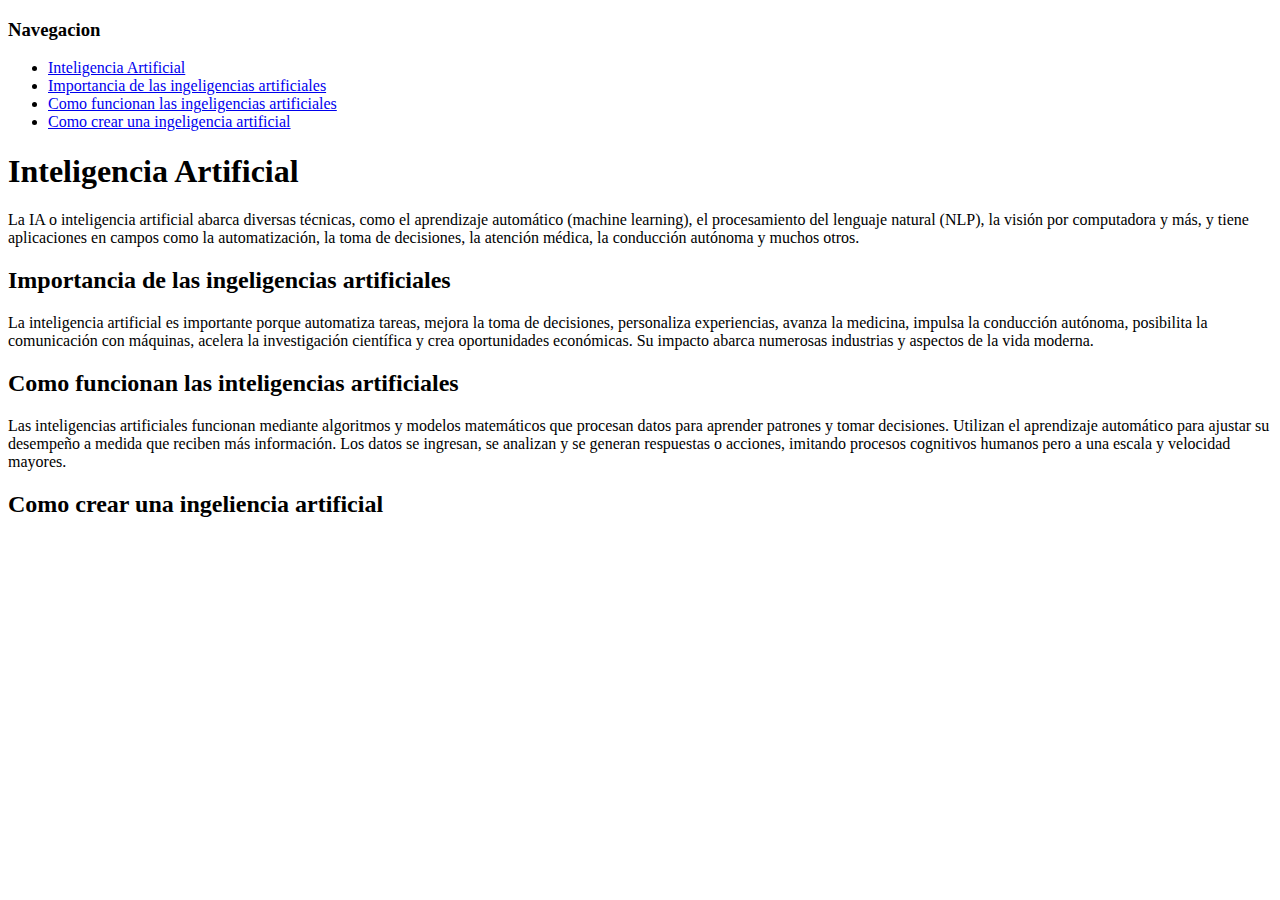
==== Index.html @ 0193ed45 "Se borro una copia de IMAGENES" ====
<!DOCTYPE html>
<html lang="es">
<head>
    <meta charset="UTF-8">
    <meta name="viewport" content="width=device-width, initial-scale=1.0">
     <meta name="author" content='Jose David Hurtado Silva'>
     <meta name="descripcion" content="La inteligencia artificial (IA) se refiere a la simulación de procesos de inteligencia humana mediante sistemas computacionales. Estos sistemas pueden aprender de datos, adaptarse a nuevas situaciones, realizar tareas que normalmente requerirían inteligencia humana y mejorar su rendimiento a lo largo del tiempo.">                
     <meta name="keywords" content="Tecnologia, Inteligencia, Futuro, Maquinas">
    <title>Inteligencia Artificial</title>
</head>
<body>

    <div>
        
      <h3>Navegacion</h3>
      <ul>
        <li><a href="#01">Inteligencia Artificial</a> </li>
        <li><a href="#02">Importancia de las ingeligencias artificiales</a> </li>
        <li><a href="#03">Como funcionan las ingeligencias artificiales</a> </li>
        <li><a href="#04">Como crear una ingeligencia artificial</a></li>
    </ul>


    </div>










<div id="01">

    <h1>Inteligencia Artificial</h1>
    <p>
        La IA o inteligencia artificial abarca diversas técnicas, como el aprendizaje automático (machine learning), el procesamiento del lenguaje natural (NLP), la visión por computadora y más, y tiene aplicaciones en campos como la automatización, la toma de decisiones, la atención médica, la conducción autónoma y muchos otros.
    </p>

</div>

  
<div id="02">
    
    <h2>Importancia de las ingeligencias artificiales</h2>
    <p>
        La inteligencia artificial es importante porque automatiza tareas, mejora la toma de decisiones, personaliza experiencias, avanza la medicina, impulsa la conducción autónoma, posibilita la comunicación con máquinas, acelera la investigación científica y crea oportunidades económicas. Su impacto abarca numerosas industrias y aspectos de la vida moderna.
    </p>

</div>

<div id="03">
    
    <h2>Como funcionan las inteligencias artificiales</h2>
    <p>
        Las inteligencias artificiales funcionan mediante algoritmos y modelos matemáticos que procesan datos para aprender patrones y tomar decisiones. Utilizan el aprendizaje automático para ajustar su desempeño a medida que reciben más información. Los datos se ingresan, se analizan y se generan respuestas o acciones, imitando procesos cognitivos humanos pero a una escala y velocidad mayores.
    </p>

</div>


<div id="04">
      
    <h2>Como crear una ingeliencia artificial</h2>

    <p> 
        
    </p>

</div>






</body>
</html>
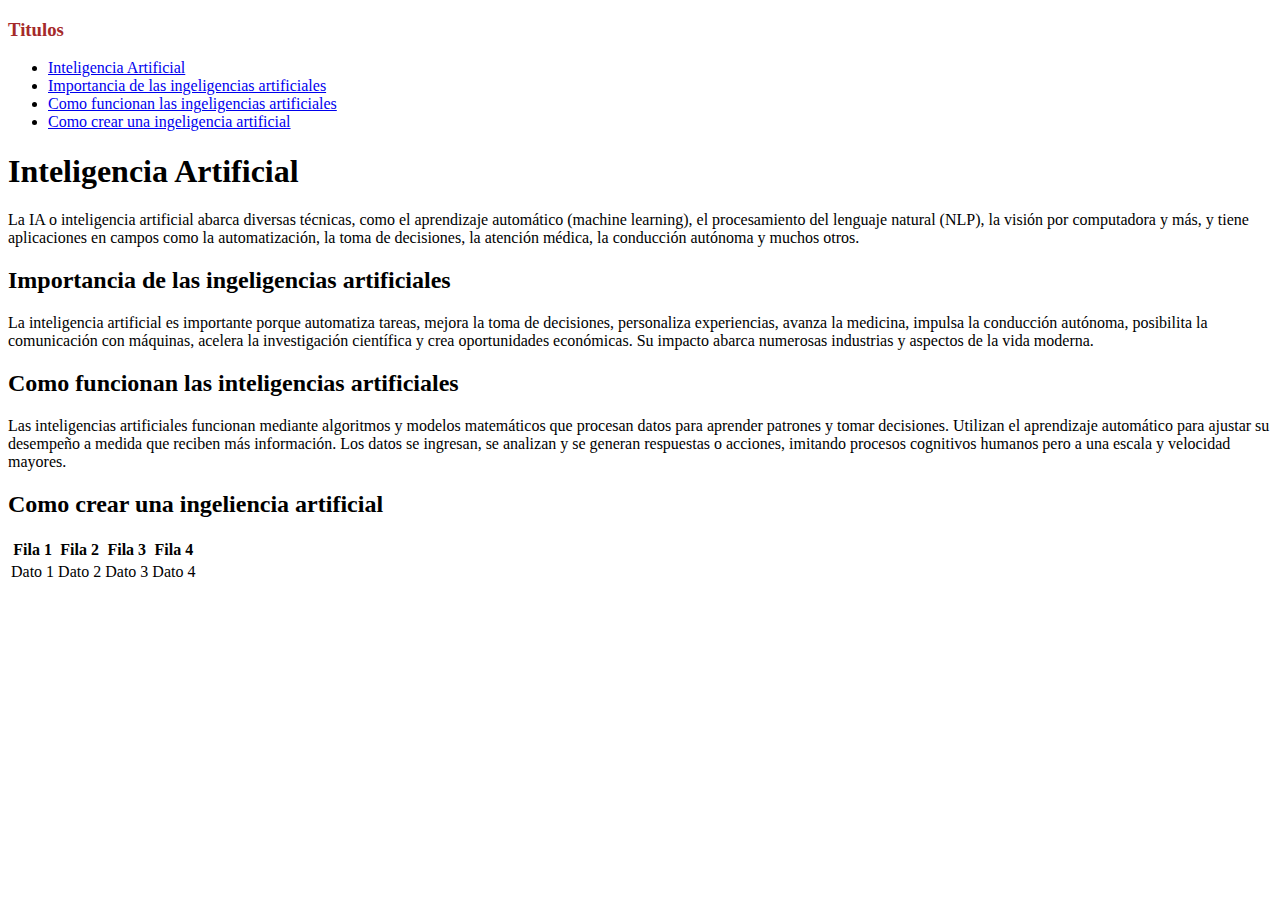
==== commit db194e65: "Se agrego Live Server" ====
--- a/Index.html
+++ b/Index.html
@@ -12,7 +12,7 @@
 
     <div>
         
-      <h3>Navegacion</h3>
+      <h3 style="color: brown;">Titulos</h3>
       <ul>
         <li><a href="#01">Inteligencia Artificial</a> </li>
         <li><a href="#02">Importancia de las ingeligencias artificiales</a> </li>
@@ -72,7 +72,31 @@
 </div>
 
 
+<div>
 
+    <table>
+        <thead>
+            <tr>   
+                <th>Fila 1</th>
+                <th>Fila 2</th>
+                <th>Fila 3</th>
+                <th>Fila 4</th>
+                
+            </tr>
+        </thead>
+
+        <tbody>
+            <td>Dato 1</td>
+            <td>Dato 2</td>
+            <td>Dato 3</td>
+            <td>Dato 4</td>
+        </tbody>
+        
+        <tfoot></tfoot>
+    </table>
+    
+
+</div>
 
 
 
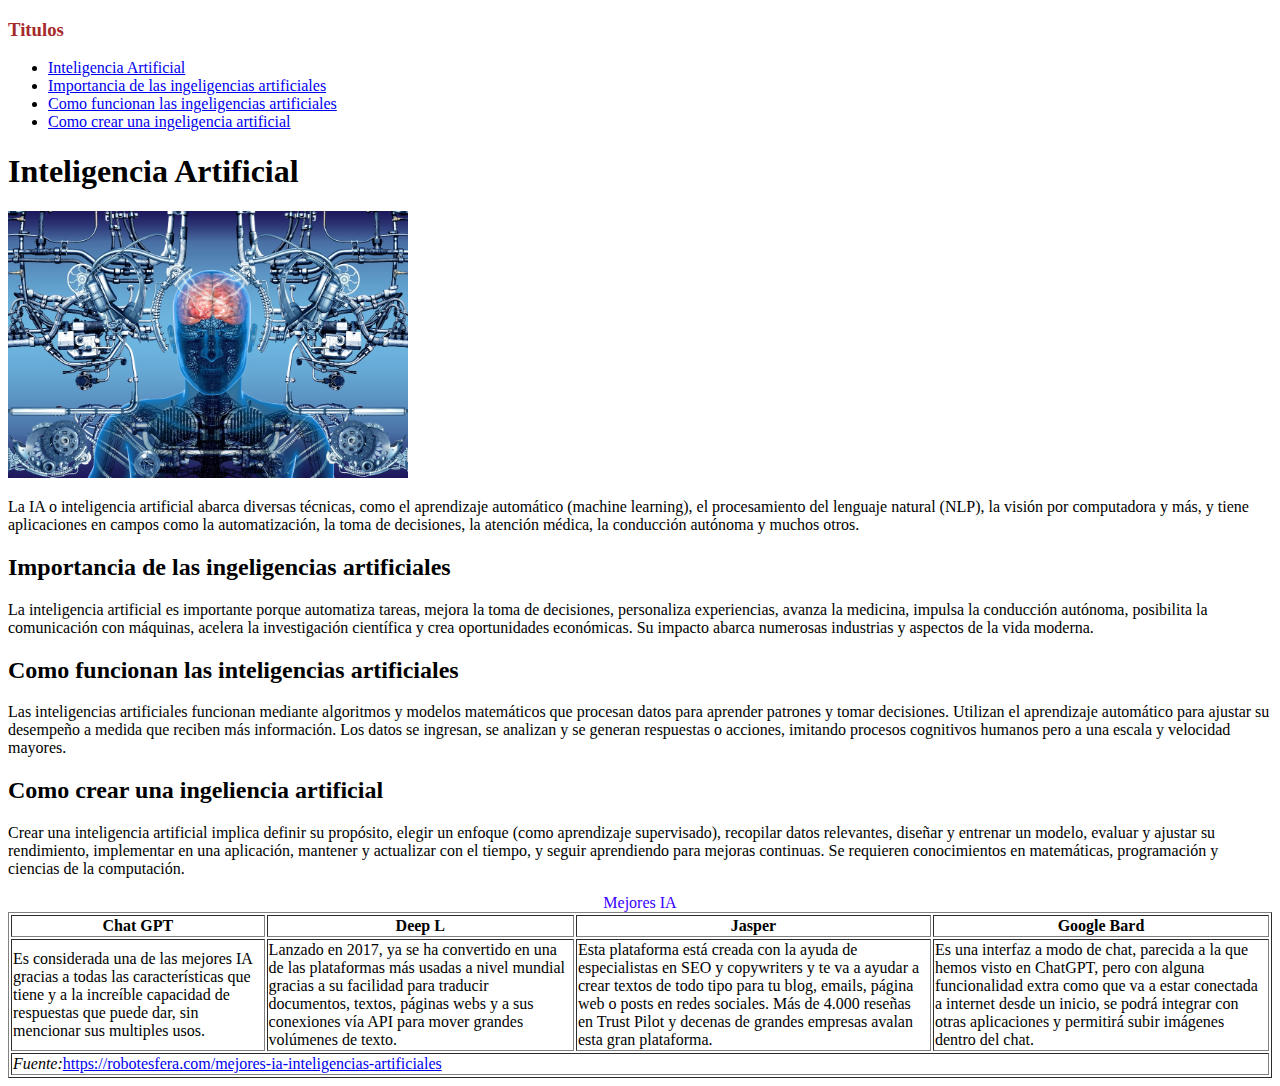
==== commit c0e568b2: "Se agregaron imagenes y un logo ala pagina." ====
--- a/Index.html
+++ b/Index.html
@@ -7,6 +7,7 @@
      <meta name="descripcion" content="La inteligencia artificial (IA) se refiere a la simulación de procesos de inteligencia humana mediante sistemas computacionales. Estos sistemas pueden aprender de datos, adaptarse a nuevas situaciones, realizar tareas que normalmente requerirían inteligencia humana y mejorar su rendimiento a lo largo del tiempo.">                
      <meta name="keywords" content="Tecnologia, Inteligencia, Futuro, Maquinas">
     <title>Inteligencia Artificial</title>
+    <link rel="icon"  type="image/png"  href="Imageness/ai.png">
 </head>
 <body>
 
@@ -35,6 +36,7 @@
 <div id="01">
 
     <h1>Inteligencia Artificial</h1>
+    <img src="Imageness/R.jfif" alt="Imagen no encontrada" width="400px">
     <p>
         La IA o inteligencia artificial abarca diversas técnicas, como el aprendizaje automático (machine learning), el procesamiento del lenguaje natural (NLP), la visión por computadora y más, y tiene aplicaciones en campos como la automatización, la toma de decisiones, la atención médica, la conducción autónoma y muchos otros.
     </p>
@@ -66,7 +68,7 @@
     <h2>Como crear una ingeliencia artificial</h2>
 
     <p> 
-        
+        Crear una inteligencia artificial implica definir su propósito, elegir un enfoque (como aprendizaje supervisado), recopilar datos relevantes, diseñar y entrenar un modelo, evaluar y ajustar su rendimiento, implementar en una aplicación, mantener y actualizar con el tiempo, y seguir aprendiendo para mejoras continuas. Se requieren conocimientos en matemáticas, programación y ciencias de la computación.
     </p>
 
 </div>
@@ -74,29 +76,35 @@
 
 <div>
 
-    <table>
+    <table border="1">
+        <caption style="color:rgb(55, 0, 255)">Mejores IA</caption>
         <thead>
             <tr>   
-                <th>Fila 1</th>
-                <th>Fila 2</th>
-                <th>Fila 3</th>
-                <th>Fila 4</th>
+                <th>Chat GPT</th>
+                <th>Deep L</th>
+                <th>Jasper</th>
+                <th>Google Bard</th>
                 
             </tr>
         </thead>
 
         <tbody>
-            <td>Dato 1</td>
-            <td>Dato 2</td>
-            <td>Dato 3</td>
-            <td>Dato 4</td>
+            <tr>
+             <td>Es considerada una de las mejores IA gracias a todas las características que tiene y a la increíble capacidad de respuestas que puede dar, sin mencionar sus multiples usos.</td>
+             <td>Lanzado en 2017, ya se ha convertido en una de las plataformas más usadas a nivel mundial gracias a su facilidad para traducir documentos, textos, páginas webs y a sus conexiones vía API para mover grandes volúmenes de texto.</td>
+             <td>Esta plataforma está creada con la ayuda de especialistas en SEO y copywriters y te va a ayudar a crear textos de todo tipo para tu blog, emails, página web o posts en redes sociales. Más de 4.000 reseñas en Trust Pilot y decenas de grandes empresas avalan esta gran plataforma.</td>
+             <td>Es una interfaz a modo de chat, parecida a la que hemos visto en ChatGPT, pero con alguna funcionalidad extra como que va a estar conectada a internet desde un inicio, se podrá integrar con otras aplicaciones y permitirá subir imágenes dentro del chat.</td>
+            </tr>
+
         </tbody>
-        
-        <tfoot></tfoot>
+
+        <tfoot>
+            <td colspan="4"><i>Fuente:</i><a href="https://robotesfera.com/mejores-ia-inteligencias-artificiales">https://robotesfera.com/mejores-ia-inteligencias-artificiales</a></td>
+        </tfoot>
     </table>
     
 
-</div>
+        </div>
 
 
 
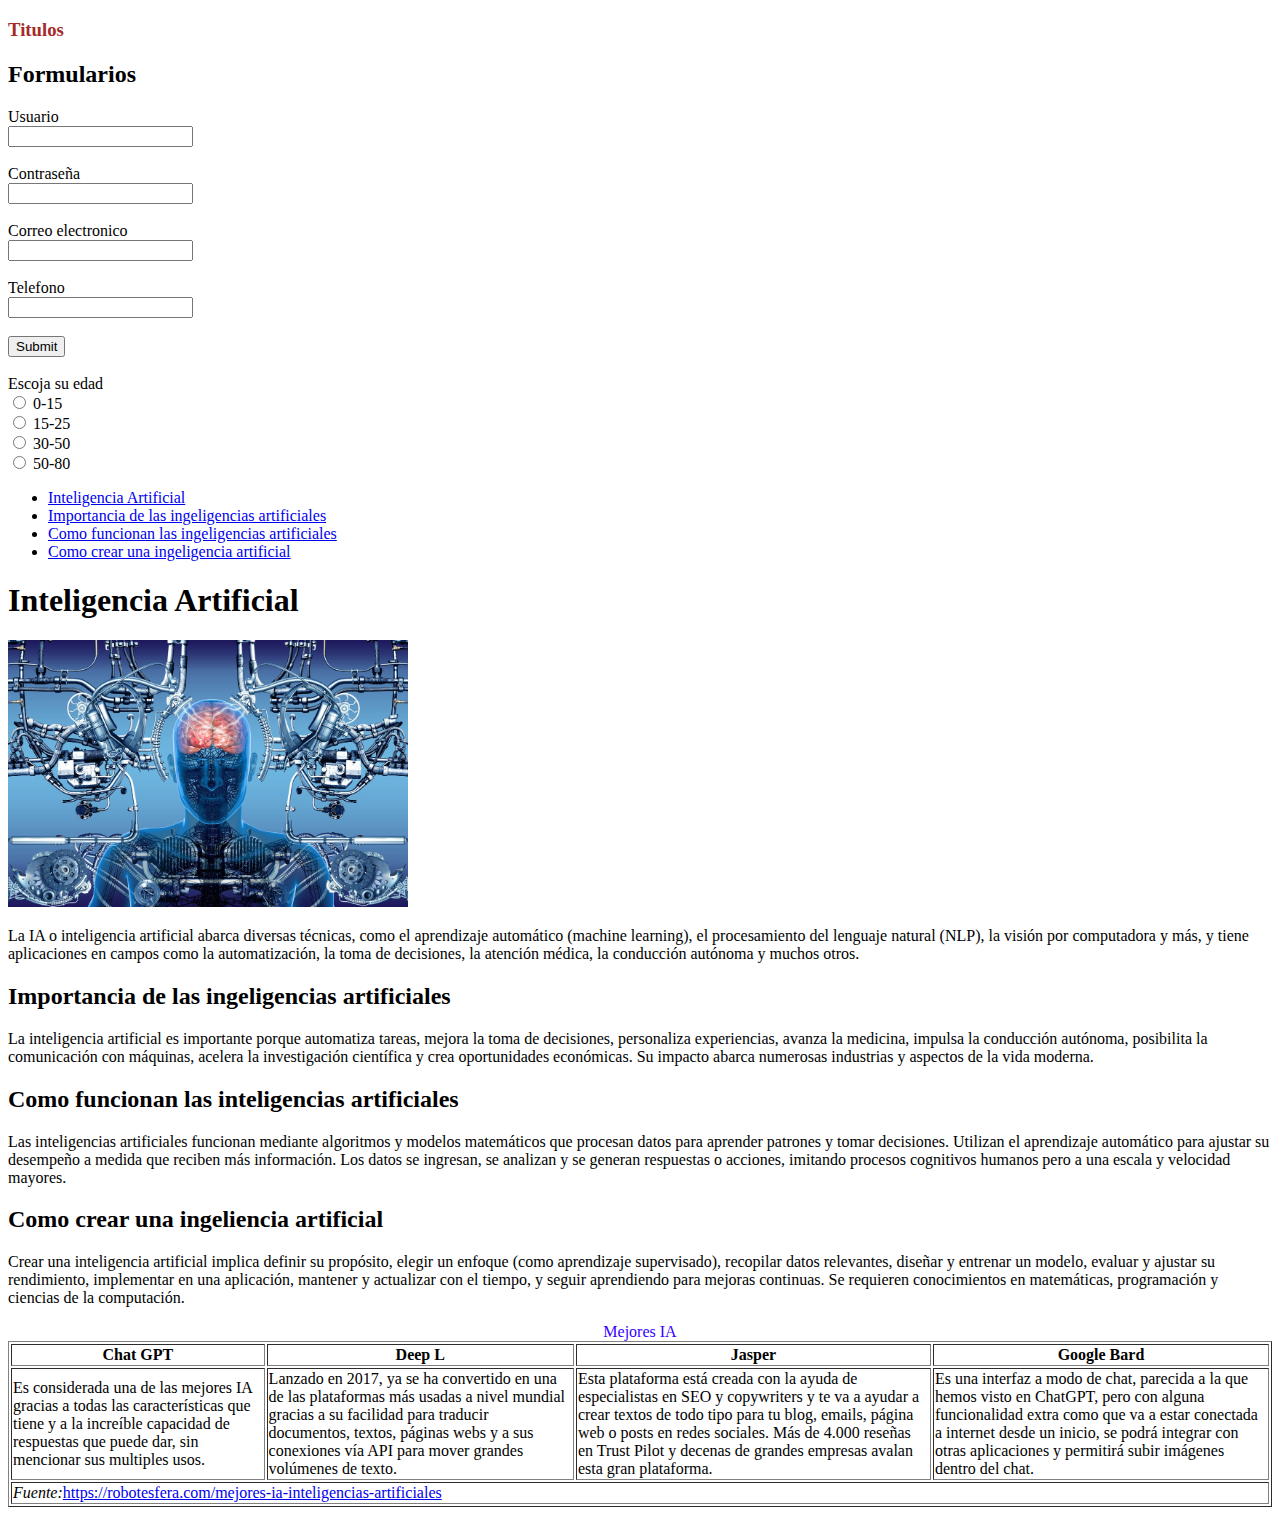
==== commit f57b1057: "Se hicieron nuevos cambios en el index" ====
--- a/Index.html
+++ b/Index.html
@@ -14,6 +14,61 @@
     <div>
         
       <h3 style="color: brown;">Titulos</h3>
+
+<div>
+    <h2>Formularios</h2>
+
+     <form action method="post">
+         <label for="usuario">Usuario</label> <br>
+          <input type="text" name="usuario" id="usuario">
+          <br><br>
+
+           <label for="pass">Contraseña</label> <br>
+          <input type="password" name="pass" id="pass">
+          <br><br>
+
+           <label for="email">Correo electronico</label> <br>
+          <input type="email" name="email" id="email">
+          <br><br>
+
+        <label for="Telefono">Telefono</label> <br>
+          <input type="tel" name="Telefono" id="Telefono"> <readonly></readonly>
+          <br><br>
+
+        <input type="submit" name="Submit" id="Submit">
+
+        <br><br>
+             <label for="">Escoja su edad</label><br>
+
+            <input type="radio" name="r1" id="r1">
+            <label for="r1">0-15</label><br>
+
+            <input type="radio" name="r1" id="r2">
+            <label for="r1">15-25</label><br>
+
+            <input type="radio" name="r1" id="r3">
+            <label for="r1">30-50</label><br>
+
+             <input type="radio" name="r1" id="r3">
+            <label for="r1">50-80</label><br>
+
+
+
+
+
+
+
+
+     
+
+
+
+     </form>
+      
+</div>
+
+
+
       <ul>
         <li><a href="#01">Inteligencia Artificial</a> </li>
         <li><a href="#02">Importancia de las ingeligencias artificiales</a> </li>
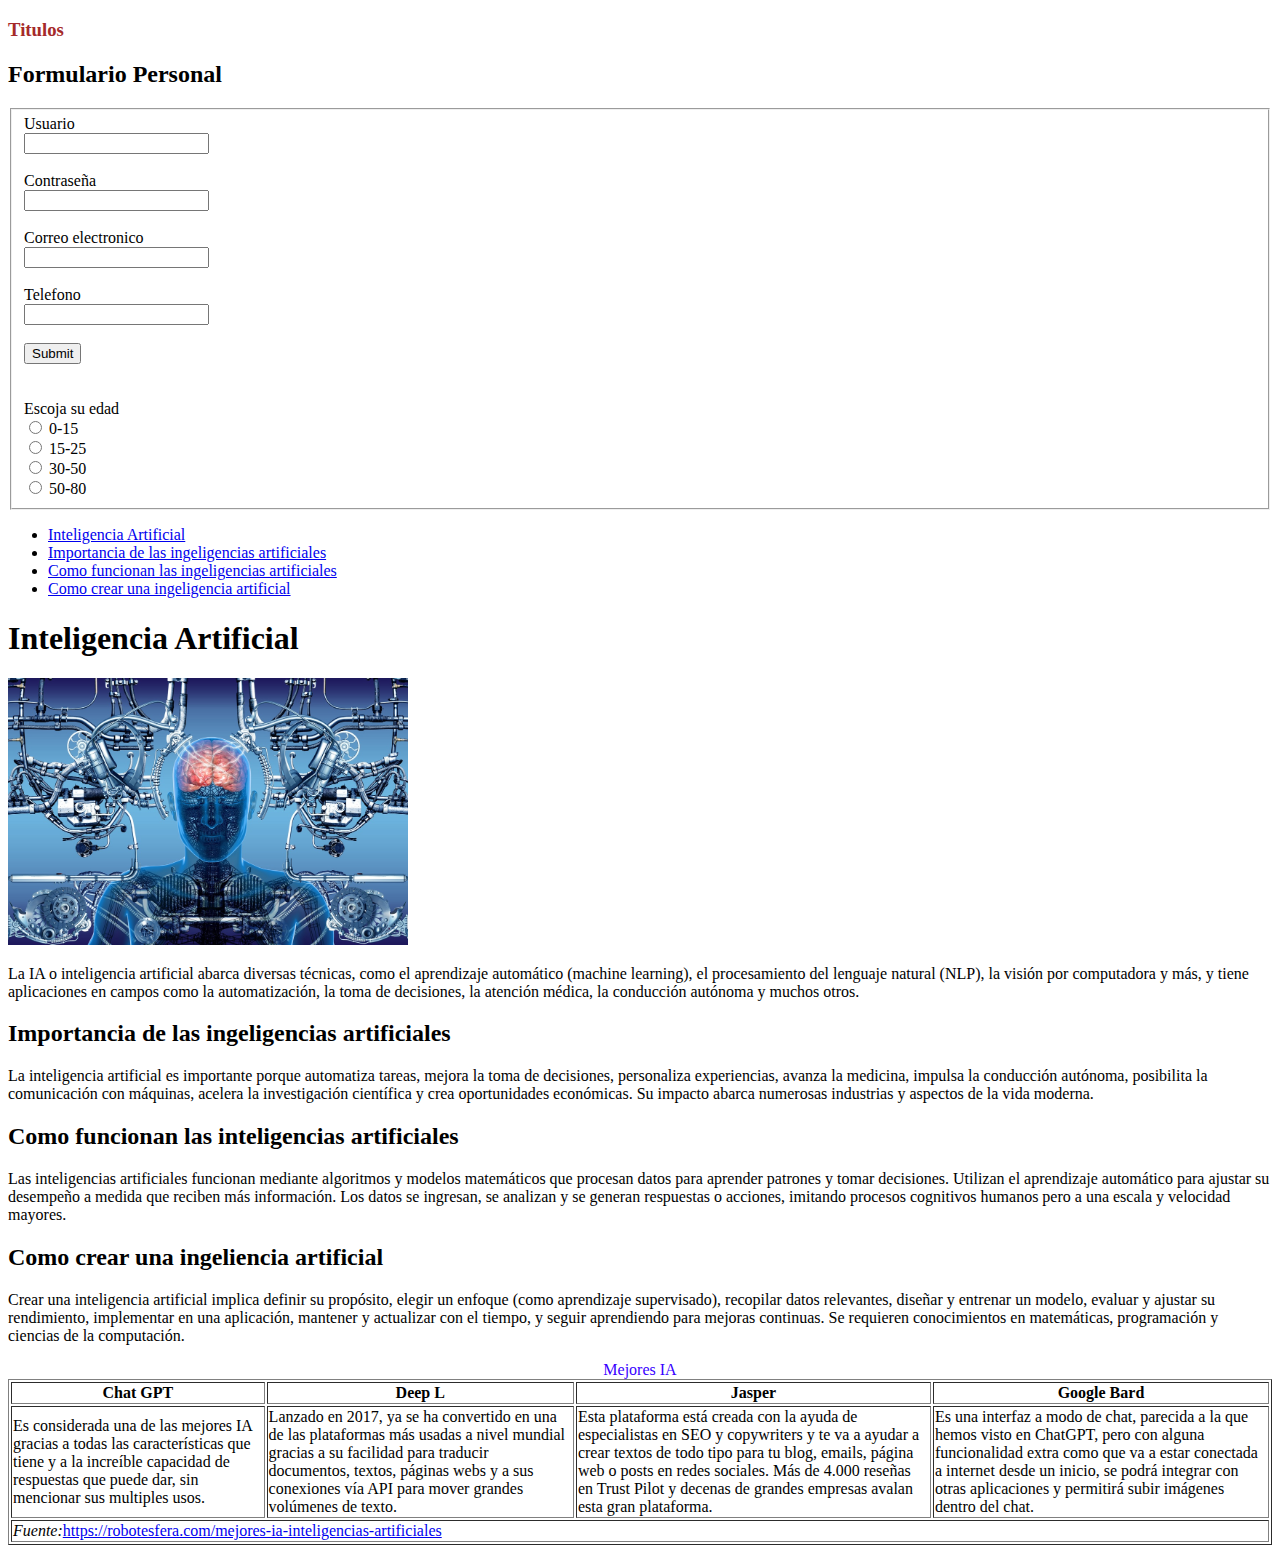
==== commit c3d2c89a: "Se modifico el formulario" ====
--- a/Index.html
+++ b/Index.html
@@ -16,9 +16,11 @@
       <h3 style="color: brown;">Titulos</h3>
 
 <div>
-    <h2>Formularios</h2>
+    <h2>Formulario Personal</h2>
 
      <form action method="post">
+        
+        <fieldset>
          <label for="usuario">Usuario</label> <br>
           <input type="text" name="usuario" id="usuario">
           <br><br>
@@ -34,10 +36,12 @@
         <label for="Telefono">Telefono</label> <br>
           <input type="tel" name="Telefono" id="Telefono"> <readonly></readonly>
           <br><br>
+        
 
         <input type="submit" name="Submit" id="Submit">
+        <br><br>
+    <br>
 
-        <br><br>
              <label for="">Escoja su edad</label><br>
 
             <input type="radio" name="r1" id="r1">
@@ -51,8 +55,8 @@
 
              <input type="radio" name="r1" id="r3">
             <label for="r1">50-80</label><br>
-
-
+ 
+        </fieldset>
 
 
 
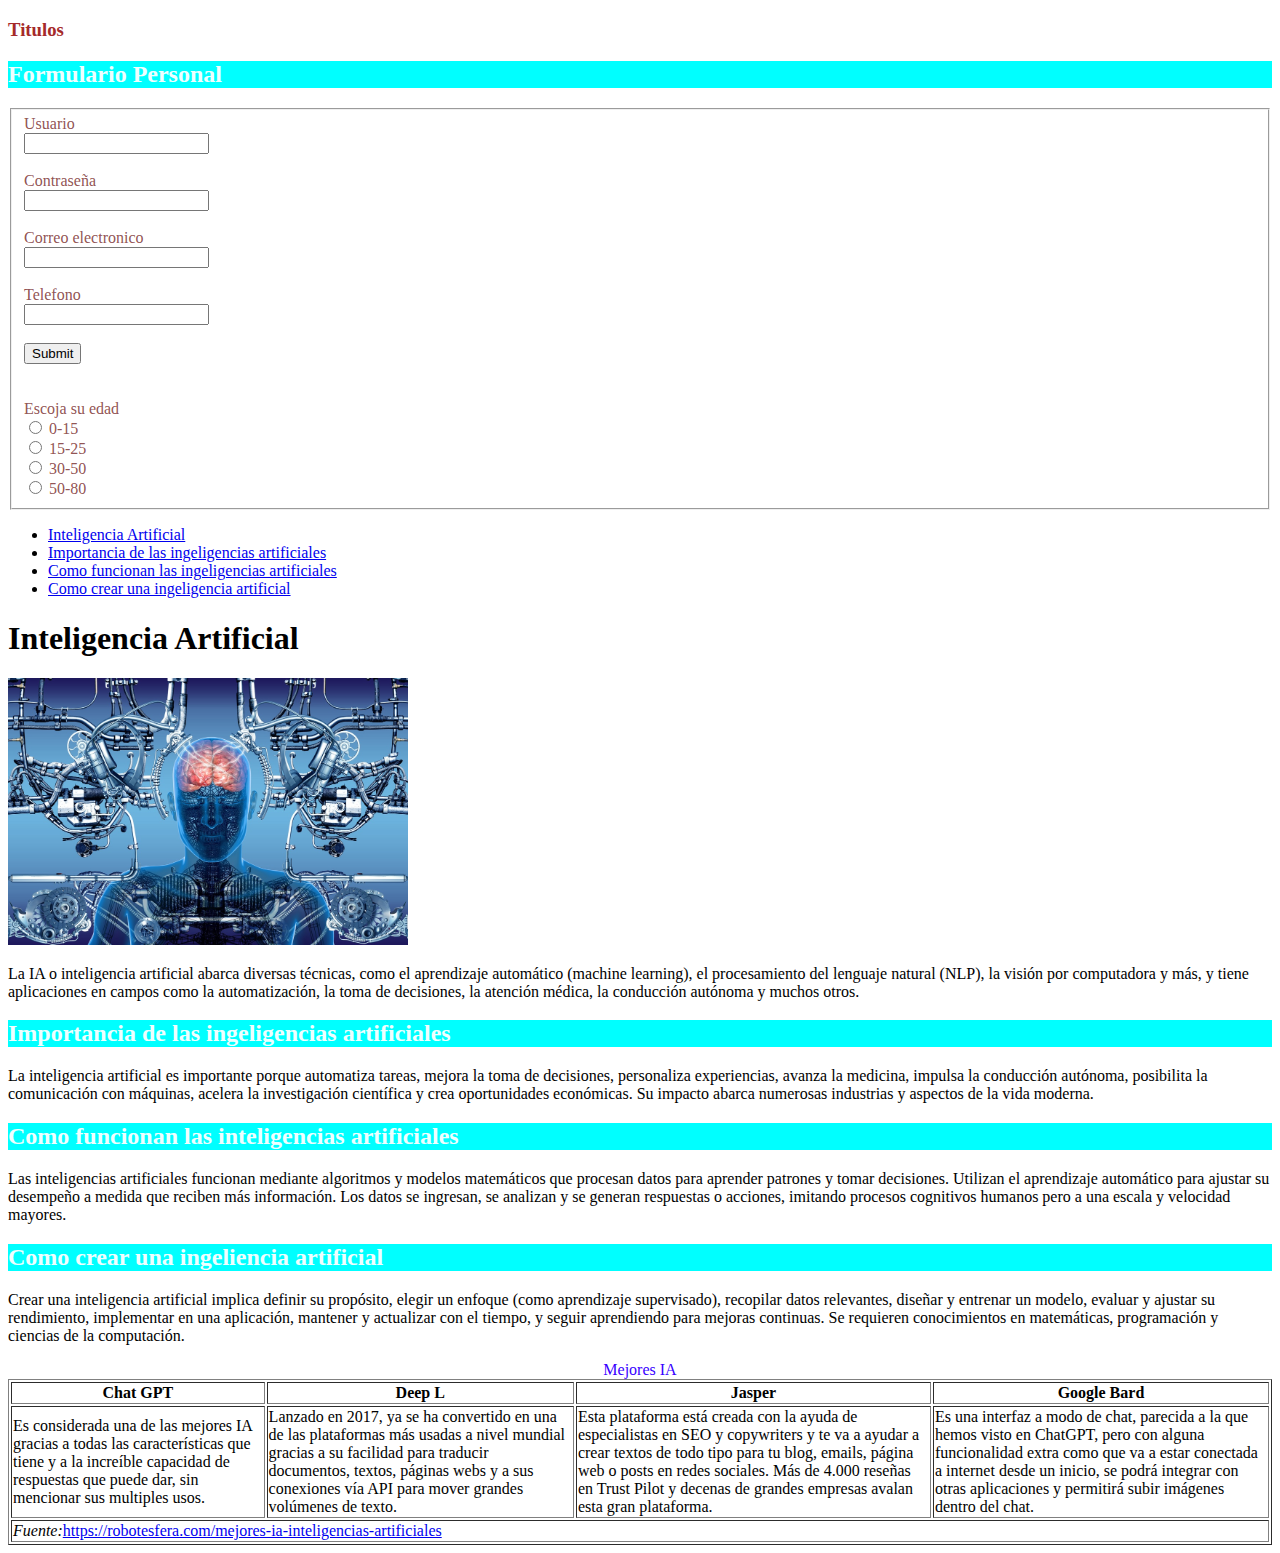
==== commit 60dc72a4: "Se agregaron nuevos index" ====
--- a/Index.html
+++ b/Index.html
@@ -8,6 +8,8 @@
      <meta name="keywords" content="Tecnologia, Inteligencia, Futuro, Maquinas">
     <title>Inteligencia Artificial</title>
     <link rel="icon"  type="image/png"  href="Imageness/ai.png">
+
+    <link rel="stylesheet" href="estilo.css">
 </head>
 <body>
 
--- a/estilo.css
+++ b/estilo.css
@@ -0,0 +1,9 @@
+h2{
+
+    color: azure;
+    background-color: aqua;
+}
+
+label{
+    color: rgba(139, 74, 74, 0.959);
+}
